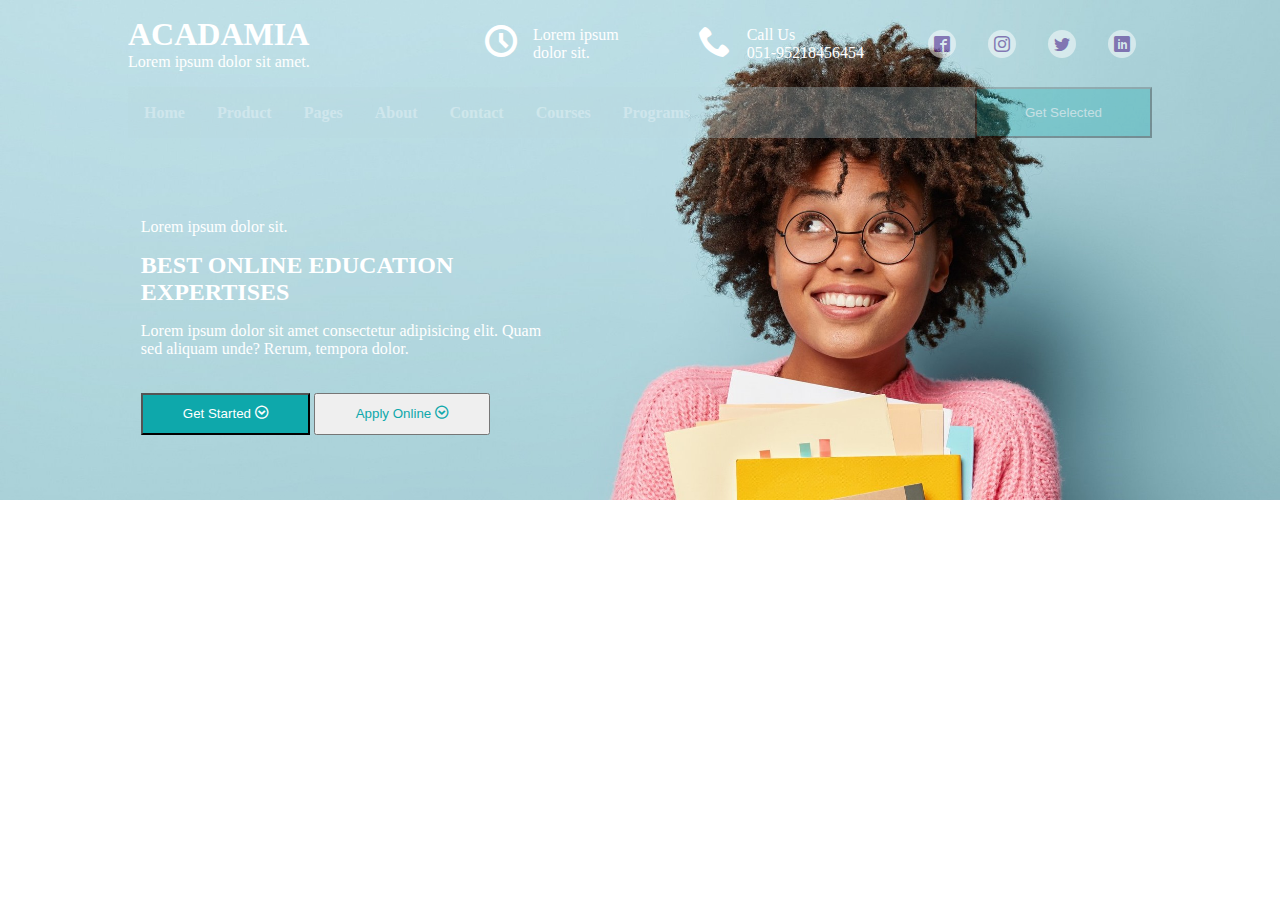
==== index.html @ ed079c70 "navbar" ====
<!DOCTYPE html>
<html lang="en">
<head>
    <meta charset="UTF-8">
    <meta http-equiv="X-UA-Compatible" content="IE=edge">
    <meta name="viewport" content="width=device-width, initial-scale=1.0">
    <title>Document</title>
    <link rel="stylesheet" href="./css/style.css">
    <link rel="stylesheet" href="./css/mystyle.css">
</head>
<body>
    <div class="site-wrapper">
        <header class="header">
            <div class="container">
                <div class="header-top">
                    <div class="header-logo">
                        <h1>ACADAMIA</h1>
                        <P>Lorem ipsum dolor sit amet.</P>
                    </div><!-- /.header-logo -->

                    <div class="header-context">
                        <div class="header-context-inner d-flex">
                          <span><i class="icon-clock"></i></span> 
                          <p>Lorem ipsum <br> dolor sit.</p>
                        </div><!-- /.header-context-inner -->

                        <div class="header-context-inner d-flex">
                            <span><i class="icon-phone"></i></span> 
                            <p>Call Us <br> 051-95218456454</p>
                          </div><!-- /.header-context-inner -->
                          <ul class="custom-ul">
                            <li><a href=""><i class="icon-facebook2"></i></a></li>
                            <li><a href=""><i class="icon-instagram"></i></a></li>
                            <li><a href=""><i class="icon-twitter"></i></a></li>
                            <li><a href=""><i class="icon-linkedin"></i></a></li>
                          </ul>
                    </div><!-- /.header-context -->
                </div><!-- /.header-top -->
            </div><!-- /.container -->
            
            <div class="header-bottom-wrapper">
                <div class="container">
                <div class="header-bottom-inner d-flex">
              
                        <ul  class="custom-ul" >
                            <li><a  href="" >Home</a></li>
                            <li><a href="">Product</a></li>
                            <li><a href="">Pages</a></li>
                            <li><a href="">About</a></li>
                            <li><a href="">Contact</a></li>
                            <li><a href="">Courses</a></li>
                            <li><a href="">Programs</a></li>
                        </ul>
                        <button class="btn">Get Selected</button>
                  
                </div><!-- /.header-bottom-inner -->
            </div><!-- /.container -->
            </div><!-- /.header-bottom-wrapper -->
            <div class="online-portfolio-wrapper">
                <div class="container">
                    <div class="porfolio-inner">
                        <p>Lorem ipsum dolor sit.</p>
                        <h2>BEST ONLINE EDUCATION <br> EXPERTISES</h2>
                        <p>Lorem ipsum dolor sit amet consectetur adipisicing elit. Quam <br> sed aliquam unde? Rerum, tempora dolor.</p>
                        <span><button class="btn blu">Get Started <i class="icon-circle-down"></i></button>
                            <button class="btn wht">Apply Online <i class="icon-circle-down"></i></button>
                        </span>
                    </div><!-- /.porfolio-inner -->
                 
                </div><!-- /.container -->
            </div><!-- /.online-portfolio-wrapper -->

        </header><!-- /.header -->
       
        <main class="main-content">

        </main><!-- /.main-content -->

        <footer class="footer">

        </footer><!-- /.footer -->
    </div><!-- /.site-wrapper -->
    
</body>
</html>
---- css/style.css ----
@font-face {
  font-family: 'icomoon';
  src:  url('fonts/icomoon.eot?i8it9v');
  src:  url('fonts/icomoon.eot?i8it9v#iefix') format('embedded-opentype'),
    url('fonts/icomoon.ttf?i8it9v') format('truetype'),
    url('fonts/icomoon.woff?i8it9v') format('woff'),
    url('fonts/icomoon.svg?i8it9v#icomoon') format('svg');
  font-weight: normal;
  font-style: normal;
  font-display: block;
}

[class^="icon-"], [class*=" icon-"] {
  /* use !important to prevent issues with browser extensions that change fonts */
  font-family: 'icomoon' !important;
  speak: never;
  font-style: normal;
  font-weight: normal;
  font-variant: normal;
  text-transform: none;
  line-height: 1;

  /* Better Font Rendering =========== */
  -webkit-font-smoothing: antialiased;
  -moz-osx-font-smoothing: grayscale;
}

.icon-envato:before {
  content: "\e900";
  color: #81b441;
}
.icon-book:before {
  content: "\e91f";
}
.icon-phone:before {
  content: "\e942";
}
.icon-envelop:before {
  content: "\e945";
}
.icon-location:before {
  content: "\e947";
}
.icon-clock:before {
  content: "\e94e";
}
.icon-calendar:before {
  content: "\e953";
}
.icon-user:before {
  content: "\e971";
}
.icon-user-tie:before {
  content: "\e976";
}
.icon-search:before {
  content: "\e986";
}
.icon-zoom-in:before {
  content: "\e987";
}
.icon-star-empty:before {
  content: "\e9d7";
}
.icon-star-full:before {
  content: "\e9d9";
}
.icon-heart:before {
  content: "\e9da";
}
.icon-plus:before {
  content: "\ea0a";
}
.icon-arrow-right2:before {
  content: "\ea3c";
}
.icon-circle-up:before {
  content: "\ea41";
}
.icon-circle-down:before {
  content: "\ea43";
}
.icon-facebook2:before {
  content: "\ea91";
}
.icon-instagram:before {
  content: "\ea92";
}
.icon-twitter:before {
  content: "\ea96";
}
.icon-linkedin:before {
  content: "\eac9";
}
.icon-pinterest:before {
  content: "\ead1";
}
---- css/mystyle.css ----
*{
    margin: 0;
    padding: 0;
    box-sizing: border-box;
}
.container{
    width: 80%;
    margin: 0 auto;
}
.custom-ul {
    display: flex;
    list-style-type: none;
    align-items: center;
}
.d-flex {
    display: flex;
}
.header{
    /* margin: 1rem 0; */
    background-image: url("./AdobeStock_249777683.jpeg");
    background-size: cover;
    /* background-position: center; */
    height: 500px;
  

  
}
.header-top{
    display: flex;
    justify-content: space-between;
    align-items: center;
    color: white;
    padding: 1rem 0;
}
.header-context{
    display: flex;
    justify-content: space-between;
    align-items: center; 
}
.header-context .header-context-inner {
    margin: 0 2rem;
    justify-content: center;
    align-items: center;

}
.header-context-inner span {
    font-size:xx-large;
 }
.header-context .header-context-inner p{
  
    padding:0 1rem
}

.header-context ul li{
   padding: 0 1rem;
}
.header-context ul a {
    text-decoration: none;
}
.header-context ul i {
  display: inline-block;
  background-color: white;
  border-radius: 50%;
  padding: 6px;
  opacity: .5;
}
/* .header-bottom-wrapper {
    background-color: #b9d9e0;
    opacity: .3;
} */
.header-bottom-inner {
    justify-content: space-between;
    align-items: center;
    background-color: #b9d9e0;
    opacity: .3;
}

.header-bottom-inner ul li{
    padding: 1rem 1rem;
}
.header-bottom-inner li a{
    text-decoration: none;
    color: white;
    font-weight: bold;
}
.header-bottom-inner li a:hover{

    color:#0ea8ab;
}
.header-bottom-inner .btn{
    padding: 1rem 3rem;

    background-color: #0ea8ab;
    color: white;
    /* border: 2px solid #007bff;
    border-top-right-radius: 8px;
    transform: skew(-45deg); */

}
.online-portfolio-wrapper{
    margin: 4rem 1rem;

}
.porfolio-inner{
    color: white;
}
.porfolio-inner p {
    padding: 1rem 0;
}
.porfolio-inner .btn {
    padding: .7rem 2.5rem;
    margin-top: 1.2rem;
}
.porfolio-inner .blu{
    background-color: #0ea8ab;
    color: white;
}
.porfolio-inner .wht{

    color:  #0ea8ab;
}








@media(max-width:992px){
    .header{
  
        background-image: url("./AdobeStock_249777683.jpeg");
        background-size: cover;
    
        height: 600px;
      
    
      
    }
    
    .header-top {
        flex-direction:column;
}
.header-logo {
    margin-bottom: 2rem;
}
.header-bottom-inner {
    flex-direction:column;
    background-color: transparent;
    opacity: 1;
}
.online-portfolio-wrapper{
  text-align: center;
    display: none;
}
}


@media(max-width:768px){
    .header-context {
        flex-direction:column;
    }
    .header-context-inner {
        margin-bottom: 2rem!important;
    }
    .header-bottom-inner ul {
        flex-direction: column;
    }
    .online-portfolio-wrapper{
        text-align: center;
      
      }
}
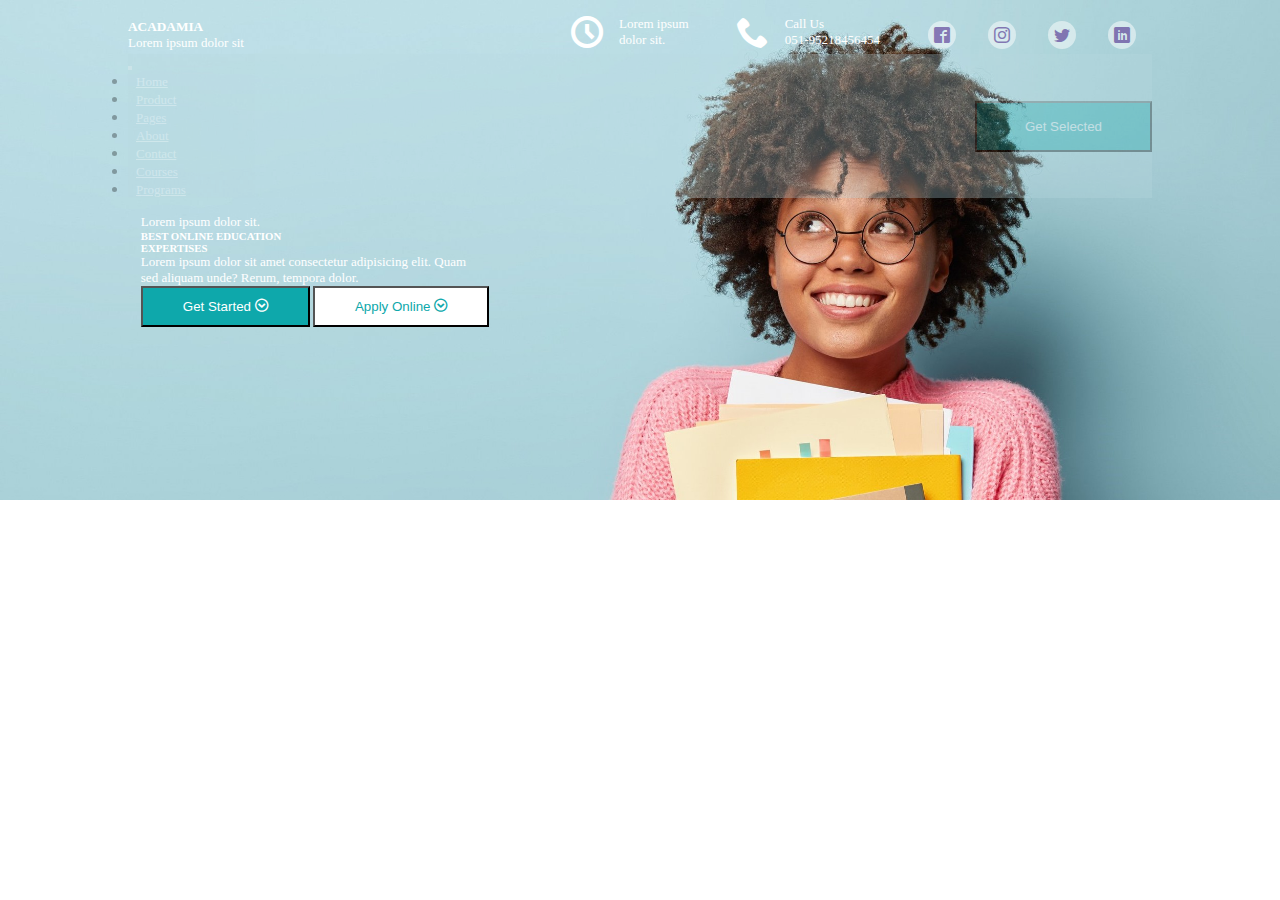
==== commit 8b1f12d9: "updating" ====
--- a/index.html
+++ b/index.html
@@ -5,6 +5,7 @@
     <meta http-equiv="X-UA-Compatible" content="IE=edge">
     <meta name="viewport" content="width=device-width, initial-scale=1.0">
     <title>Document</title>
+    <link href="https://cdn.jsdelivr.net/npm/bootstrap@5.3.0-alpha3/dist/css/bootstrap.min.css" rel="stylesheet" integrity="sha384-KK94CHFLLe+nY2dmCWGMq91rCGa5gtU4mk92HdvYe+M/SXH301p5ILy+dN9+nJOZ" crossorigin="anonymous">
     <link rel="stylesheet" href="./css/style.css">
     <link rel="stylesheet" href="./css/mystyle.css">
 </head>
@@ -14,8 +15,8 @@
             <div class="container">
                 <div class="header-top">
                     <div class="header-logo">
-                        <h1>ACADAMIA</h1>
-                        <P>Lorem ipsum dolor sit amet.</P>
+                        <h5>ACADAMIA</h5>
+                        <P>Lorem ipsum dolor sit </P>
                     </div><!-- /.header-logo -->
 
                     <div class="header-context">
@@ -40,17 +41,41 @@
             
             <div class="header-bottom-wrapper">
                 <div class="container">
-                <div class="header-bottom-inner d-flex">
+                <div class="header-bottom-inner d-flex ">
               
-                        <ul  class="custom-ul" >
-                            <li><a  href="" >Home</a></li>
-                            <li><a href="">Product</a></li>
-                            <li><a href="">Pages</a></li>
-                            <li><a href="">About</a></li>
-                            <li><a href="">Contact</a></li>
-                            <li><a href="">Courses</a></li>
-                            <li><a href="">Programs</a></li>
-                        </ul>
+                    <nav class="navbar navbar-expand-lg ">
+                      
+                    
+                          <button class="navbar-toggler" type="button" data-bs-toggle="collapse" data-bs-target="#navbarNavDropdown" aria-controls="navbarNavDropdown" aria-expanded="false" aria-label="Toggle navigation">
+                            <span class="navbar-toggler-icon"></span>
+                          </button>
+                          <div class="collapse navbar-collapse" id="navbarNavDropdown">
+                            <ul class="navbar-nav">
+                              <li class="nav-item ">
+                                <a class="nav-link active " aria-current="page" href="#">Home</a>
+                              </li>
+                              <li class="nav-item">
+                                <a class="nav-link" href="#">Product</a>
+                              </li>
+                              <li class="nav-item">
+                                <a class="nav-link" href="#">Pages</a>
+                              </li>
+                              <li class="nav-item">
+                                <a class="nav-link" href="#">About</a>
+                              </li>
+                              <li class="nav-item">
+                                <a class="nav-link" href="#">Contact</a>
+                              </li>
+                              <li class="nav-item">
+                                <a class="nav-link" href="#">Courses</a>
+                              </li>
+                              <li class="nav-item">
+                                <a class="nav-link" href="#">Programs</a>
+                              </li>
+                            </ul>
+                          </div>
+                      
+                      </nav>
                         <button class="btn">Get Selected</button>
                   
                 </div><!-- /.header-bottom-inner -->
@@ -60,7 +85,7 @@
                 <div class="container">
                     <div class="porfolio-inner">
                         <p>Lorem ipsum dolor sit.</p>
-                        <h2>BEST ONLINE EDUCATION <br> EXPERTISES</h2>
+                        <h5>BEST ONLINE EDUCATION <br> EXPERTISES</h5>
                         <p>Lorem ipsum dolor sit amet consectetur adipisicing elit. Quam <br> sed aliquam unde? Rerum, tempora dolor.</p>
                         <span><button class="btn blu">Get Started <i class="icon-circle-down"></i></button>
                             <button class="btn wht">Apply Online <i class="icon-circle-down"></i></button>
@@ -80,6 +105,6 @@
 
         </footer><!-- /.footer -->
     </div><!-- /.site-wrapper -->
-    
+    <script src="https://cdn.jsdelivr.net/npm/bootstrap@5.3.0-alpha3/dist/js/bootstrap.bundle.min.js" integrity="sha384-ENjdO4Dr2bkBIFxQpeoTz1HIcje39Wm4jDKdf19U8gI4ddQ3GYNS7NTKfAdVQSZe" crossorigin="anonymous"></script>
 </body>
 </html>--- a/css/mystyle.css
+++ b/css/mystyle.css
@@ -16,38 +16,38 @@
     display: flex;
 }
 .header{
-    /* margin: 1rem 0; */
     background-image: url("./AdobeStock_249777683.jpeg");
     background-size: cover;
-    /* background-position: center; */
     height: 500px;
-  
-
-  
+    width: 100%;
 }
 .header-top{
     display: flex;
     justify-content: space-between;
     align-items: center;
     color: white;
-    padding: 1rem 0;
-}
+    padding-top: 1rem ;
+}
+.header-top .header-logo h5 {
+margin: 0;
+}
+.header-top .header-logo p {
+    font-size: small;
+    }
 .header-context{
     display: flex;
     justify-content: space-between;
     align-items: center; 
 }
 .header-context .header-context-inner {
-    margin: 0 2rem;
+    margin: 0 1rem;
     justify-content: center;
-    align-items: center;
-
-}
+ }
 .header-context-inner span {
     font-size:xx-large;
  }
 .header-context .header-context-inner p{
-  
+    font-size: small;
     padding:0 1rem
 }
 
@@ -64,26 +64,20 @@
   padding: 6px;
   opacity: .5;
 }
-/* .header-bottom-wrapper {
-    background-color: #b9d9e0;
-    opacity: .3;
-} */
+
+
 .header-bottom-inner {
     justify-content: space-between;
     align-items: center;
     background-color: #b9d9e0;
     opacity: .3;
-}
-
-.header-bottom-inner ul li{
-    padding: 1rem 1rem;
-}
-.header-bottom-inner li a{
-    text-decoration: none;
-    color: white;
-    font-weight: bold;
-}
-.header-bottom-inner li a:hover{
+    /* filter: blur(#b9d9e0 ); */
+}
+
+.header-bottom-inner .navbar-nav .nav-link{
+    color: white;
+}
+.header-bottom-inner .navbar-nav .nav-link:hover{
 
     color:#0ea8ab;
 }
@@ -92,31 +86,26 @@
 
     background-color: #0ea8ab;
     color: white;
-    /* border: 2px solid #007bff;
-    border-top-right-radius: 8px;
-    transform: skew(-45deg); */
-
-}
+  }
 .online-portfolio-wrapper{
-    margin: 4rem 1rem;
+    margin: 1rem 1rem;
 
 }
 .porfolio-inner{
     color: white;
-}
-.porfolio-inner p {
-    padding: 1rem 0;
-}
+    font-size: small;
+}
+
 .porfolio-inner .btn {
     padding: .7rem 2.5rem;
-    margin-top: 1.2rem;
+
 }
 .porfolio-inner .blu{
     background-color: #0ea8ab;
     color: white;
 }
 .porfolio-inner .wht{
-
+background-color: white;
     color:  #0ea8ab;
 }
 
@@ -141,34 +130,85 @@
     
     .header-top {
         flex-direction:column;
-}
-.header-logo {
-    margin-bottom: 2rem;
-}
+        font-size: smaller;
+}
+
 .header-bottom-inner {
     flex-direction:column;
     background-color: transparent;
     opacity: 1;
 }
-.online-portfolio-wrapper{
-  text-align: center;
-    display: none;
-}
-}
+
+.header-bottom-inner .navbar-nav {
+  flex-direction: column;
+
+}
+}
+.header-bottom-inner .navbar-nav .nav-link{
+    padding: 0.5rem .5rem;
+    font-size: small;
+  }
+
+
 
 
 @media(max-width:768px){
-    .header-context {
-        flex-direction:column;
-    }
-    .header-context-inner {
+
+    .header-context .header-context-inner {
         margin-bottom: 2rem!important;
-    }
-    .header-bottom-inner ul {
-        flex-direction: column;
+        text-align: center;
+    }
+    .header-context .header-context-inner i {
+        font-size: x-large;
+       }
+    .header-context .header-context-inner p {
+     display: none;
+    }
+
+    .header-bottom-inner .navbar-nav {
+      flex-direction: column;
+    }
+    .header-bottom-inner .navbar-nav .nav-link{
+        padding: 0.5rem .5rem;
     }
     .online-portfolio-wrapper{
-        text-align: center;
-      
+        align-items: center;
+     
       }
+
+}
+
+@media(max-width:576px){
+ 
+    .header-bottom-inner {
+        position: relative;
+    }
+    .header-context .header-context-inner i {
+        font-size: x-large;
+       }
+    .header-context .header-context-inner p {
+        display: none;
+       }
+   
+
+    .header-bottom-inner .navbar-nav {
+      flex-direction: column;
+    }
+    .header-bottom-inner .navbar-nav .nav-link{
+        padding: 0.5rem .5rem;
+    }
+    .header-bottom-inner .btn {
+        padding: 1rem 3rem;
+        background-color: #0ea8ab;
+        color: white;
+    }
+    .header-bottom-inner .btn {
+        padding: 1rem 1rem;
+         margin-left: 1rem;
+    }
+   
+      .header-context .header-context-inner {
+align-items: center;
+    }
+
 }